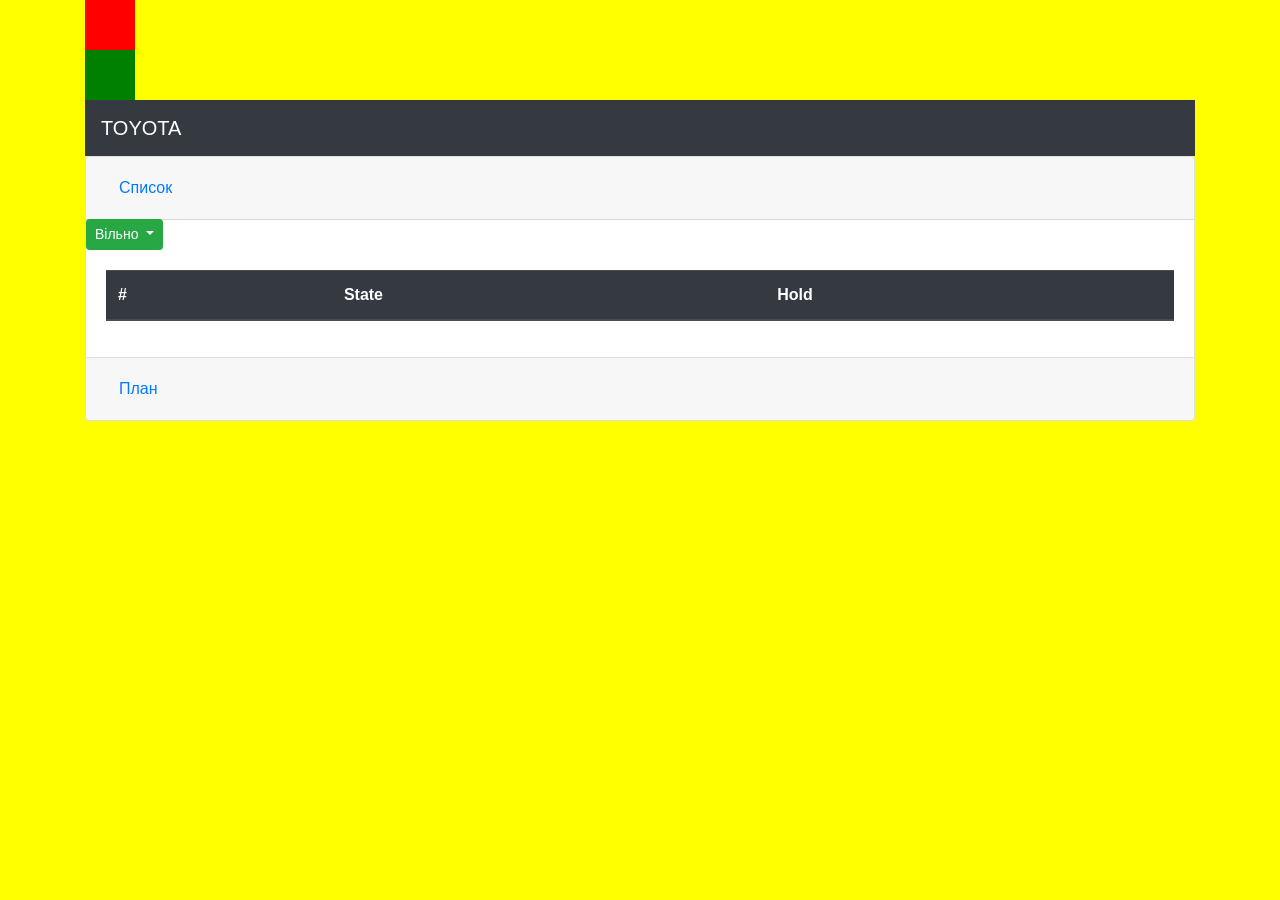
==== index.html @ 576fa479 "JavaScript tests" ====
<!doctype html>
<html lang="en">
  <head>
    <!-- Required meta tags -->
    <meta charset="utf-8">
    <meta name="viewport" content="width=device-width, initial-scale=1, shrink-to-fit=no">

    <!-- Bootstrap CSS -->
    <link rel="stylesheet" href="https://cdn.jsdelivr.net/npm/bootstrap@4.5.3/dist/css/bootstrap.min.css"
         integrity="sha384-TX8t27EcRE3e/ihU7zmQxVncDAy5uIKz4rEkgIXeMed4M0jlfIDPvg6uqKI2xXr2" crossorigin="anonymous">
    <meta name="viewport" content="width=device-width, initial-scale=1, shrink-to-fit=no">
    <title>Diamond</title>
    <style>
    
    body {
        background-color: yellow;
    }
    

    .test_div {
      width: 50px;
      height: 50px;
      background-color: red;
  }
  .test_div1 {
      width: 50px;
      height: 50px;
      background-color: green;
  }

    @media only screen and (max-width: 600px) {
        
    body {
        background-color: lightblue;
    }
    #big-screen {
       display: block;
    }
    #smol-screen {
       display: block;
    }
  }

    </style>
  </head>
  <body>
 <div class="container">
     <div>
            <div class="test_div" id="test_div"></div>
            <div class="test_div1" id="test_div1"></div>
    </div>

    <script>


        console.log(window.innerWidth);
        var id = 0; 

        window.addEventListener('resize', function(event){
            var e1 = document.getElementById('test_div');
            var e2 = document.getElementById('test_div1');

            var w = window.innerWidth;
            if (w < 600) {
                e1.style.display = 'none';  
                e2.style.display = 'block';              
            } else { 
                e1.style.display = 'block';  
                e2.style.display = 'none';              
            }

            var html = String.raw`
                <tr>
                    <th scope="row"> ${this.id++}</th>
                    <td>
                    <div id="big-screen">
                        <div class="btn-group" role="group" aria-label="Basic example">
                            <div class="btn-group">
                            <button type="button" class="btn btn-secondary btn-sm btn btn-danger" style="width: 80px;">Занято</button>
                            <button type="button" class="btn btn-secondary btn-sm btn btn-warning" style="width: 80px;">Готово</button>
                            <button type="button" class="btn btn-secondary btn-sm btn btn-success" style="width: 80px;">Вільно</button>
                            <button type="button" class="btn btn-secondary btn-sm btn btn-info" style="width: 80px;">Sos</button>
                        </div>
                    </div>
                    </td>
                    <td>
                        <div class="btn-group" role="group" aria-label="Basic example">
                            <div class="btn-group-vertical">
                            <button type="button" class="btn btn-secondary btn-sm btn btn-light">Hold</button>
                        </div>
                    </td>
                </tr>
            `;

            var tbodyRef = document.getElementById('main_table').getElementsByTagName('tbody')[0];

            tbodyRef.innerHTML += html;

            console.log(window.innerWidth);
        });
    </script>


        <nav class="navbar navbar-dark bg-dark">
            <span class="navbar-brand mb-0 h1">TOYOTA</span>
        </nav>

        <div class="accordion" id="accordionExample">
            <div class="card">
              <div class="card-header" id="headingOne">
                <h2 class="mb-0">
                  <button class="btn btn-link btn-block text-left" type="button" data-toggle="collapse" data-target="#collapseOne" aria-expanded="false" aria-controls="collapseOne">
                    Список
                  </button>
                </h2>
              </div>

              <div id="smol-screen">
                <div class="btn-group" role="group" >
                    <button id="btnGroupDrop1" type="button" class="btn btn-secondary dropdown-toggle btn-sm btn-success" data-toggle="dropdown" aria-haspopup="true" aria-expanded="false">
                      Вільно
                    </button>
                    <div class="dropdown-menu" aria-labelledby="btnGroupDrop1">
                      <a style="background:#dc3545;"class="dropdown-item danger" href="#" >Занято</a>
                      <a style="background:#ffc107;" class="dropdown-item" href="#">Готово</a>
                      <a style="background:#28a745;"class="dropdown-item" href="#">Вільно</a>
                      <a style="background:#17a2b8;" class="dropdown-item" href="#">Sos</a>
                    </div>
                  </div>
                </div>

                
              <div id="collapseOne" class="collapse show" aria-labelledby="headingOne" data-parent="#accordionExample">
                <div class="card-body">
                    <table class="table table-dark" id="main_table">
                        <thead>
                          <tr>
                            <th scope="col">#</th>
                            <th scope="col">State</th>
                            <th scope="col">Hold</th>
                          </tr>
                        </thead>
                        <tbody>
                        </tbody>
                      </table>
                </div>
              </div>
            </div>


            <div class="card">
                <div class="card-header" id="headingTwo">
                  <h2 class="mb-0">
                    <button class="btn btn-link btn-block text-left collapsed" type="button" data-toggle="collapse" data-target="#collapseTwo" aria-expanded="false" aria-controls="collapseTwo">
                      План
                    </button>
                  </h2>
                </div>
                <div id="collapseTwo" class="collapse" aria-labelledby="headingTwo" data-parent="#accordionExample">
                  <div class="card-body">
                    Anim pariatur cliche reprehenderit, enim eiusmod high life accusamus terry richardson ad squid. 3 wolf moon officia aute, non cupidatat skateboard dolor brunch. Food truck quinoa nesciunt laborum eiusmod. Brunch 3 wolf moon tempor, sunt aliqua put a bird on it squid single-origin coffee nulla assumenda shoreditch et. Nihil anim keffiyeh helvetica, craft beer labore wes anderson cred nesciunt sapiente ea proident. Ad vegan excepteur butcher vice lomo. Leggings occaecat craft beer farm-to-table, raw denim aesthetic synth nesciunt you probably haven't heard of them accusamus labore sustainable VHS.
                  </div>
                </div>
              </div>
      </div>

    <!-- Optional JavaScript; choose one of the two! -->

    <!-- Option 1: jQuery and Bootstrap Bundle (includes Popper) -->
    <script src="https://code.jquery.com/jquery-3.5.1.slim.min.js" integrity="sha384-DfXdz2htPH0lsSSs5nCTpuj/zy4C+OGpamoFVy38MVBnE+IbbVYUew+OrCXaRkfj" crossorigin="anonymous"></script>
    <script src="https://cdn.jsdelivr.net/npm/bootstrap@4.5.3/dist/js/bootstrap.bundle.min.js" integrity="sha384-ho+j7jyWK8fNQe+A12Hb8AhRq26LrZ/JpcUGGOn+Y7RsweNrtN/tE3MoK7ZeZDyx" crossorigin="anonymous"></script>

    <!-- Option 2: jQuery, Popper.js, and Bootstrap JS
    <script src="https://code.jquery.com/jquery-3.5.1.slim.min.js" integrity="sha384-DfXdz2htPH0lsSSs5nCTpuj/zy4C+OGpamoFVy38MVBnE+IbbVYUew+OrCXaRkfj" crossorigin="anonymous"></script>
    <script src="https://cdn.jsdelivr.net/npm/popper.js@1.16.1/dist/umd/popper.min.js" integrity="sha384-9/reFTGAW83EW2RDu2S0VKaIzap3H66lZH81PoYlFhbGU+6BZp6G7niu735Sk7lN" crossorigin="anonymous"></script>
    <script src="https://cdn.jsdelivr.net/npm/bootstrap@4.5.3/dist/js/bootstrap.min.js" integrity="sha384-w1Q4orYjBQndcko6MimVbzY0tgp4pWB4lZ7lr30WKz0vr/aWKhXdBNmNb5D92v7s" crossorigin="anonymous"></script>
    -->
  </body>
</html>
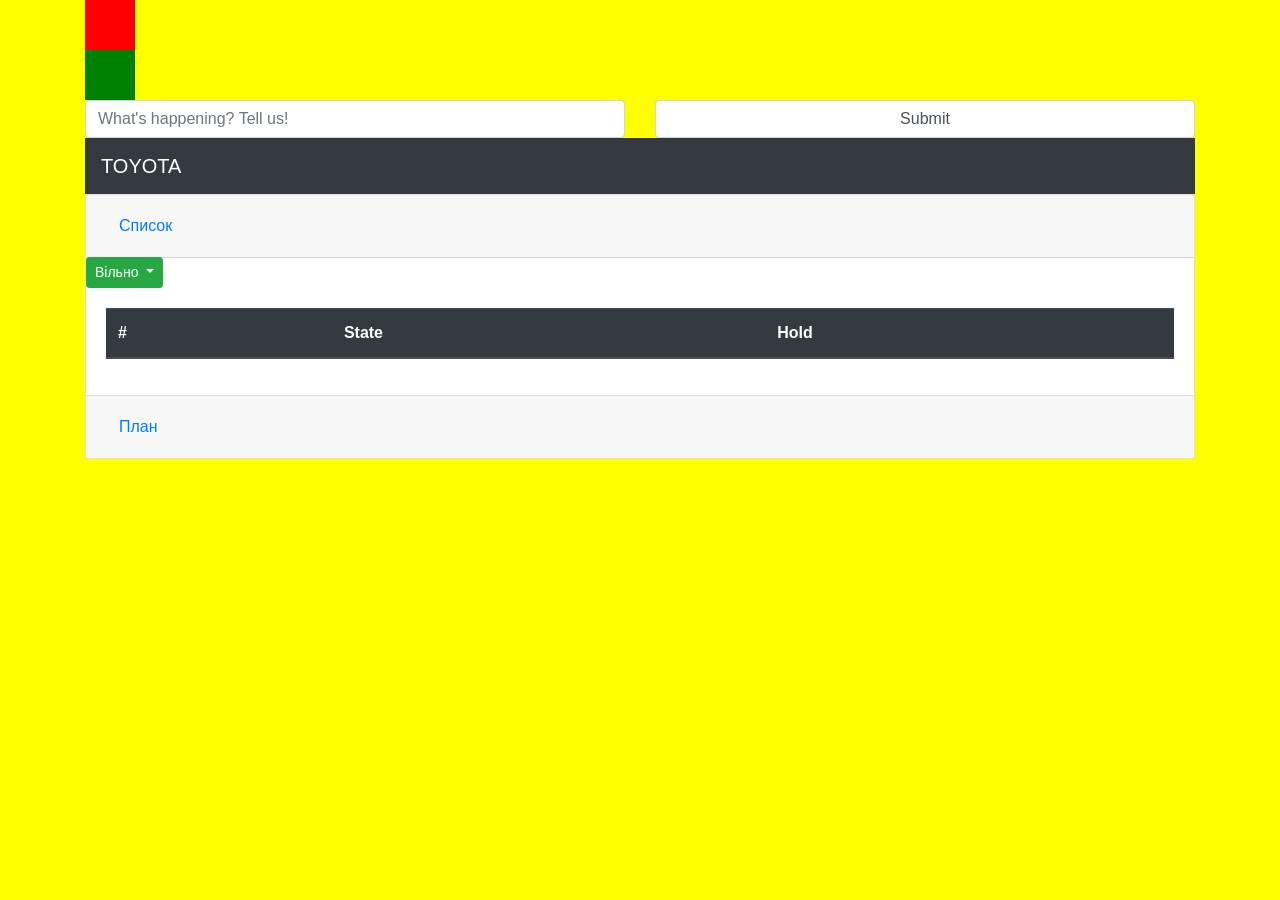
==== commit 1a035e3c: "_" ====
--- a/index.html
+++ b/index.html
@@ -50,6 +50,18 @@
             <div class="test_div1" id="test_div1"></div>
     </div>
 
+     <form id="tweet-form" th:action="@{/tweets/tweet}" th:object="${tweet}" method="post">
+       <div class="row">
+         <div class="col">
+       <input type="text" th:field="*{content}" class="form-control"  placeholder="What's happening? Tell us!">
+         </div>
+         <div class="col">
+           <input id="submit-form" class="form-control" type="button" value="Submit" />
+         </div>
+       </div>
+     </form>
+     
+     
     <script>
 
 
@@ -176,4 +188,4 @@
     <script src="https://cdn.jsdelivr.net/npm/bootstrap@4.5.3/dist/js/bootstrap.min.js" integrity="sha384-w1Q4orYjBQndcko6MimVbzY0tgp4pWB4lZ7lr30WKz0vr/aWKhXdBNmNb5D92v7s" crossorigin="anonymous"></script>
     -->
   </body>
-</html>+</html>
